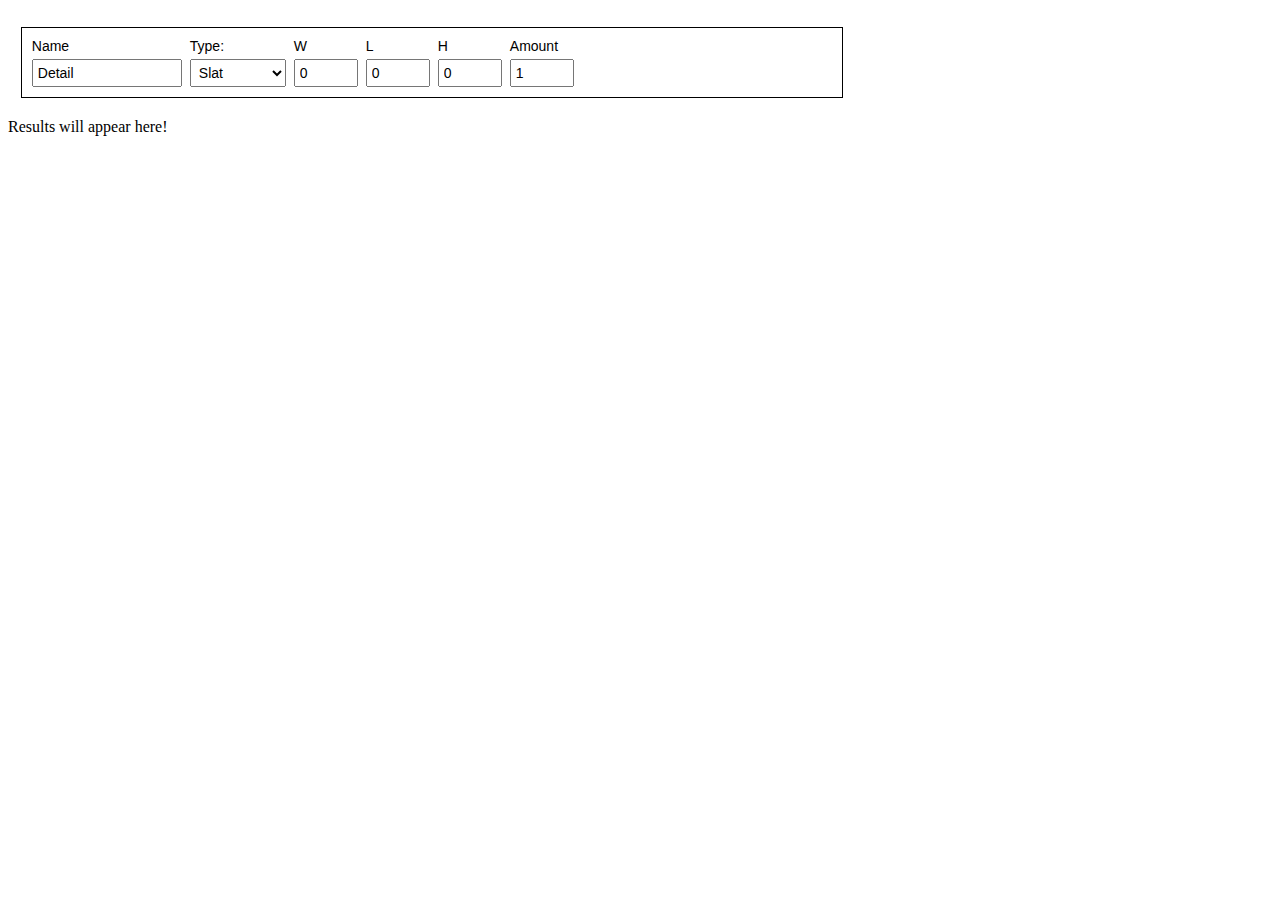
==== index.html @ 575a8952 "First" ====
<!DOCTYPE html>
<html lang="en">
<head>
  <meta charset="UTF-8">
  <meta name="viewport" content="width=device-width, initial-scale=1.0">
  <title>Steel Element Calculator</title>
  <link rel="stylesheet" href="styles.css">

</head>
<body>

<div id="entry-container">
  <form id="myForm">
    <div class="form-group">
      <label for="textfield1">Name</label>
      <input type="text" id="textfield1" name="textfield1" class="wide" value="Detail">
    </div>

    <div class="form-group">
      <label for="profile">Type:</label>
      <select id="profile" name="profile">
          <option value="slat">Slat</option>
          <option value="sheet">Sheet</option>
          <option value="l-profile">L-profile</option>
      </select>
    </div>

    <div class="form-group">
      <label for="textfield2">W</label>
      <input type="text" id="textfield2" name="textfield2" value="0">
    </div>

    <div class="form-group">
      <label for="textfield3">L</label>
      <input type="text" id="textfield3" name="textfield3" value="0">
    </div>

    <div class="form-group">
      <label for="textfield4">H</label>
      <input type="text" id="textfield4" name="textfield4" value="0">
    </div>

    <div class="form-group">
      <label for="textfield5">Amount</label>
      <input type="text" id="textfield5" name="textfield5" value="1">
    </div>
  </form>
</div>

<div id="output">Results will appear here!</div>
<div id="elements-list"></div>

<script>
  const container = document.getElementById('entry-container');
  const fields = container.querySelectorAll('input, select');
  const outputDiv = document.getElementById('output');
  const elementsList = document.getElementById('elements-list');
  let elements = []; // List of entered elements
  let lastName = "Detail"; // Default Name
  let lastProfile = "slat"; // Default Profile

  // Store current values
  const values = {};

  // Initialize and add event listeners
  fields.forEach(field => {
    values[field.id] = field.value;
    field.addEventListener('focus', () => field.select());

    field.addEventListener('input', event => {
      values[event.target.id] = event.target.value || event.target.defaultValue;
      outputDiv.innerText = Object.values(values).join(', ');
    });
  });

  // Submission logic
  container.addEventListener('keydown', event => {
    if (event.key === 'Enter') {
      event.preventDefault();

      const newElement = {};
      container.querySelectorAll('.form-group').forEach(group => {
        const label = group.querySelector('label').innerText.toLowerCase();
        const input = group.querySelector('input, select');
        newElement[label] = input.value || input.defaultValue;
      });

      lastName = newElement["name"];
      lastProfile = newElement["type"];
      elements.push(newElement);

      resetFormAfterEntry();
      displayElementsList();
    }
  });

  // Display the list of elements
  function displayElementsList() {
    elementsList.innerHTML = elements
      .map((el, index) => `#${index + 1}: ${Object.entries(el).map(([k, v]) => `${k}: ${v}`).join(', ')}`)
      .join('<br>');
  }

  // Reset form after entry
  function resetFormAfterEntry() {
    fields.forEach(field => {
      if (field.id === "textfield1") {
        field.value = lastName;
        field.focus();
      } else if (field.id === "profile") {
        field.value = lastProfile;
      } else if (["textfield2", "textfield3", "textfield4"].includes(field.id)) {
        field.value = "0";
      } else if (field.id === "textfield5") {
        field.value = "1";
      }
    });
  }
</script>

</body>
</html>
---- styles.css ----
#entry-container {
  font-family: Verdana, Geneva, Tahoma, sans-serif;
  width: 800px;
  border: 1px solid black;
  margin-left: 1vw;
  margin-top: 3vh;
  padding: 10px; 
  overflow: hidden; 
}

#myForm {
  display: flex;
  gap: 8px;
  flex-wrap: wrap; 
}

.form-group {
  display: flex;
  width: 64px auto;
  flex-direction: column;
  align-items: flex-start;
}

label {
  margin-bottom: 5px;
  font-size: 14px;
}

input {
  padding: 4px;            
  font-size: 14px;         
  width: 64px;            
  min-width: 64px;         
  max-width: 300px;        
  box-sizing: border-box;  
  overflow: hidden;        
}

input.wide {
   width: 150px;
}

select {
  padding: 4px;         
  font-size: 14px;       
  width: 96px;          
  min-width: 64px;       
  box-sizing: border-box; 
}

#output {
  font-size: 16px;
  margin-top: 20px;
}

#elements-list {
  margin-top: 20px;
  font-family: monospace;
}
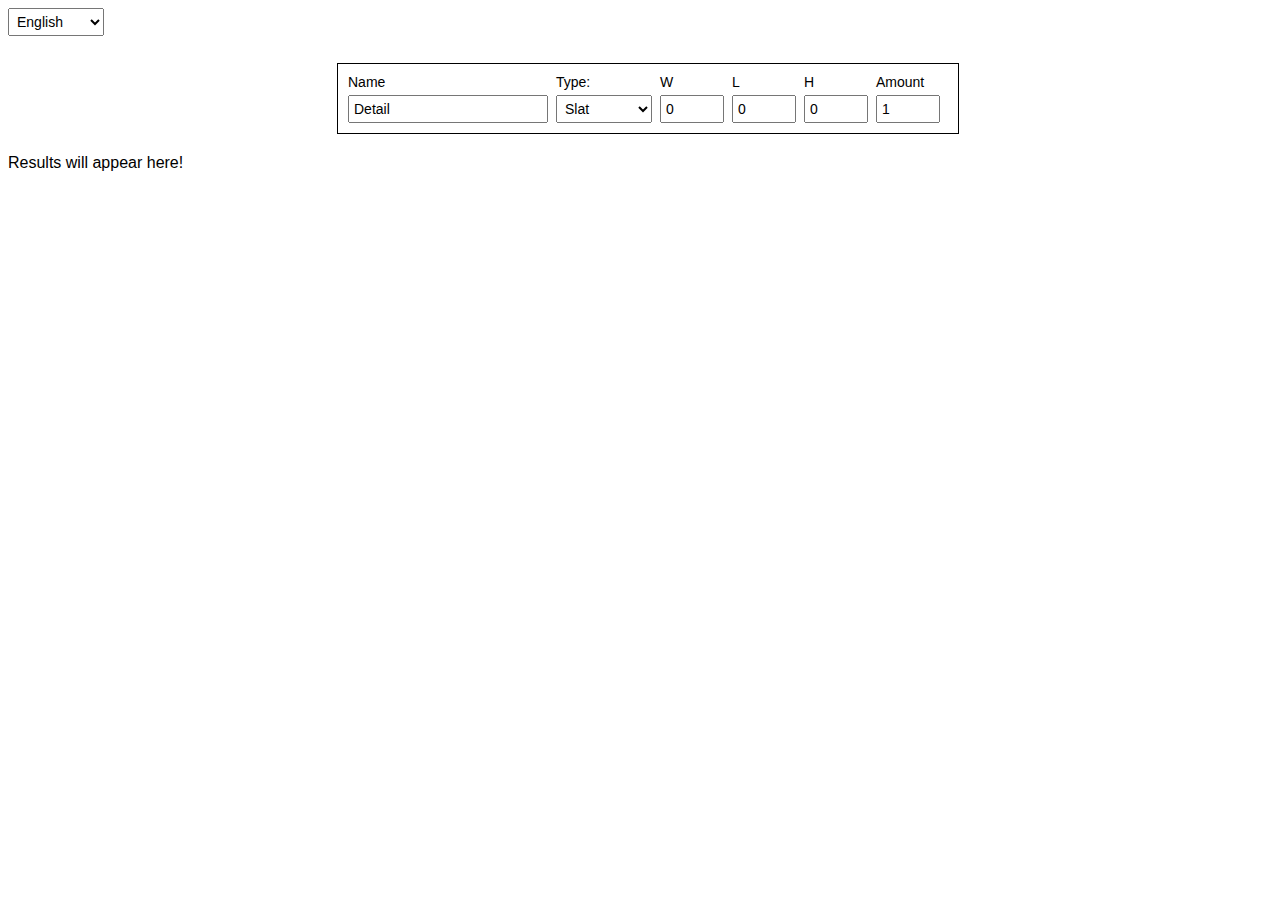
==== commit 1466079e: "Entry boxes" ====
--- a/index.html
+++ b/index.html
@@ -8,6 +8,11 @@
 
 </head>
 <body>
+
+  <select id="language-select">
+    <option value="en">English</option>
+    <option value="et">Estonian</option>
+  </select>
 
 <div id="entry-container">
   <form id="myForm">
@@ -49,74 +54,6 @@
 
 <div id="output">Results will appear here!</div>
 <div id="elements-list"></div>
-
-<script>
-  const container = document.getElementById('entry-container');
-  const fields = container.querySelectorAll('input, select');
-  const outputDiv = document.getElementById('output');
-  const elementsList = document.getElementById('elements-list');
-  let elements = []; // List of entered elements
-  let lastName = "Detail"; // Default Name
-  let lastProfile = "slat"; // Default Profile
-
-  // Store current values
-  const values = {};
-
-  // Initialize and add event listeners
-  fields.forEach(field => {
-    values[field.id] = field.value;
-    field.addEventListener('focus', () => field.select());
-
-    field.addEventListener('input', event => {
-      values[event.target.id] = event.target.value || event.target.defaultValue;
-      outputDiv.innerText = Object.values(values).join(', ');
-    });
-  });
-
-  // Submission logic
-  container.addEventListener('keydown', event => {
-    if (event.key === 'Enter') {
-      event.preventDefault();
-
-      const newElement = {};
-      container.querySelectorAll('.form-group').forEach(group => {
-        const label = group.querySelector('label').innerText.toLowerCase();
-        const input = group.querySelector('input, select');
-        newElement[label] = input.value || input.defaultValue;
-      });
-
-      lastName = newElement["name"];
-      lastProfile = newElement["type"];
-      elements.push(newElement);
-
-      resetFormAfterEntry();
-      displayElementsList();
-    }
-  });
-
-  // Display the list of elements
-  function displayElementsList() {
-    elementsList.innerHTML = elements
-      .map((el, index) => `#${index + 1}: ${Object.entries(el).map(([k, v]) => `${k}: ${v}`).join(', ')}`)
-      .join('<br>');
-  }
-
-  // Reset form after entry
-  function resetFormAfterEntry() {
-    fields.forEach(field => {
-      if (field.id === "textfield1") {
-        field.value = lastName;
-        field.focus();
-      } else if (field.id === "profile") {
-        field.value = lastProfile;
-      } else if (["textfield2", "textfield3", "textfield4"].includes(field.id)) {
-        field.value = "0";
-      } else if (field.id === "textfield5") {
-        field.value = "1";
-      }
-    });
-  }
-</script>
-
+<script src="script.js" defer></script>
 </body>
 </html>
--- a/styles.css
+++ b/styles.css
@@ -1,11 +1,12 @@
 #entry-container {
   font-family: Verdana, Geneva, Tahoma, sans-serif;
-  width: 800px;
+  width: 600px;
   border: 1px solid black;
-  margin-left: 1vw;
+  margin-left: 50vw;
   margin-top: 3vh;
   padding: 10px; 
   overflow: hidden; 
+  translate: -50%;
 }
 
 #myForm {
@@ -37,7 +38,7 @@
 }
 
 input.wide {
-   width: 150px;
+   width: 200px;
 }
 
 select {
@@ -52,8 +53,70 @@
   font-size: 16px;
   margin-top: 20px;
 }
-
 #elements-list {
   margin-top: 20px;
-  font-family: monospace;
-}+  display: flex;
+  flex-direction: column;
+  gap: 2px;
+}
+
+/* Entry row container */
+.entry {
+  resize:horizontal;
+  display: flex;
+  border: 1px solid rgb(26, 26, 26);
+  gap: 1px; /* Space between value bubbles */
+  align-items: center;
+}
+
+/* Individual value bubble */
+.bubble {
+  min-width: 128px;
+  padding: 10px 10px;
+  border: 2px solid #ccc;
+  border-radius: 1px;
+  background-color: #f2fbf5;
+  display: inline-block;
+  font-size: 18px;
+  white-space: nowrap;
+}
+.bubble-number {
+  min-width: 32px;
+  padding: 10px 10px;
+  border: 2px solid #ccc;
+  border-radius: 8px;
+  background-image: linear-gradient(to bottom, #ffffff, #f9f9f9, #ffffff, #ffffff, #ffffff);
+  display: inline-block;
+  font-size: 18px;
+  text-align: left;
+  white-space: nowrap;
+}
+
+.bubble-delete {
+  min-width: 20px;
+  padding: 10px 10px;
+  border: 2px solid #651818;
+  text-align: center;
+  color: white;
+  font-weight: 800;
+  border-radius: 32px;
+  background-image: linear-gradient(to bottom, rgba(248,80,50,1) 0%,rgba(241,111,92,1) 50%,rgba(246,41,12,1) 51%,rgba(240,47,23,1) 71%,rgba(231,56,39,1) 100%); /* W3C, IE10+, FF16+, Chrome26+, Opera12+, Safari7+ */
+  display: inline-block;
+  font-size: 16px;
+  white-space: nowrap;
+}
+
+.entry .delete {
+  color: red;
+  cursor: pointer;
+  text-align: center;
+  font-weight: bold;
+  background: none;
+  font-size: 16px;
+}
+
+body {
+  font-family: Arial, sans-serif; 
+  font-size: 16px; 
+}
+
